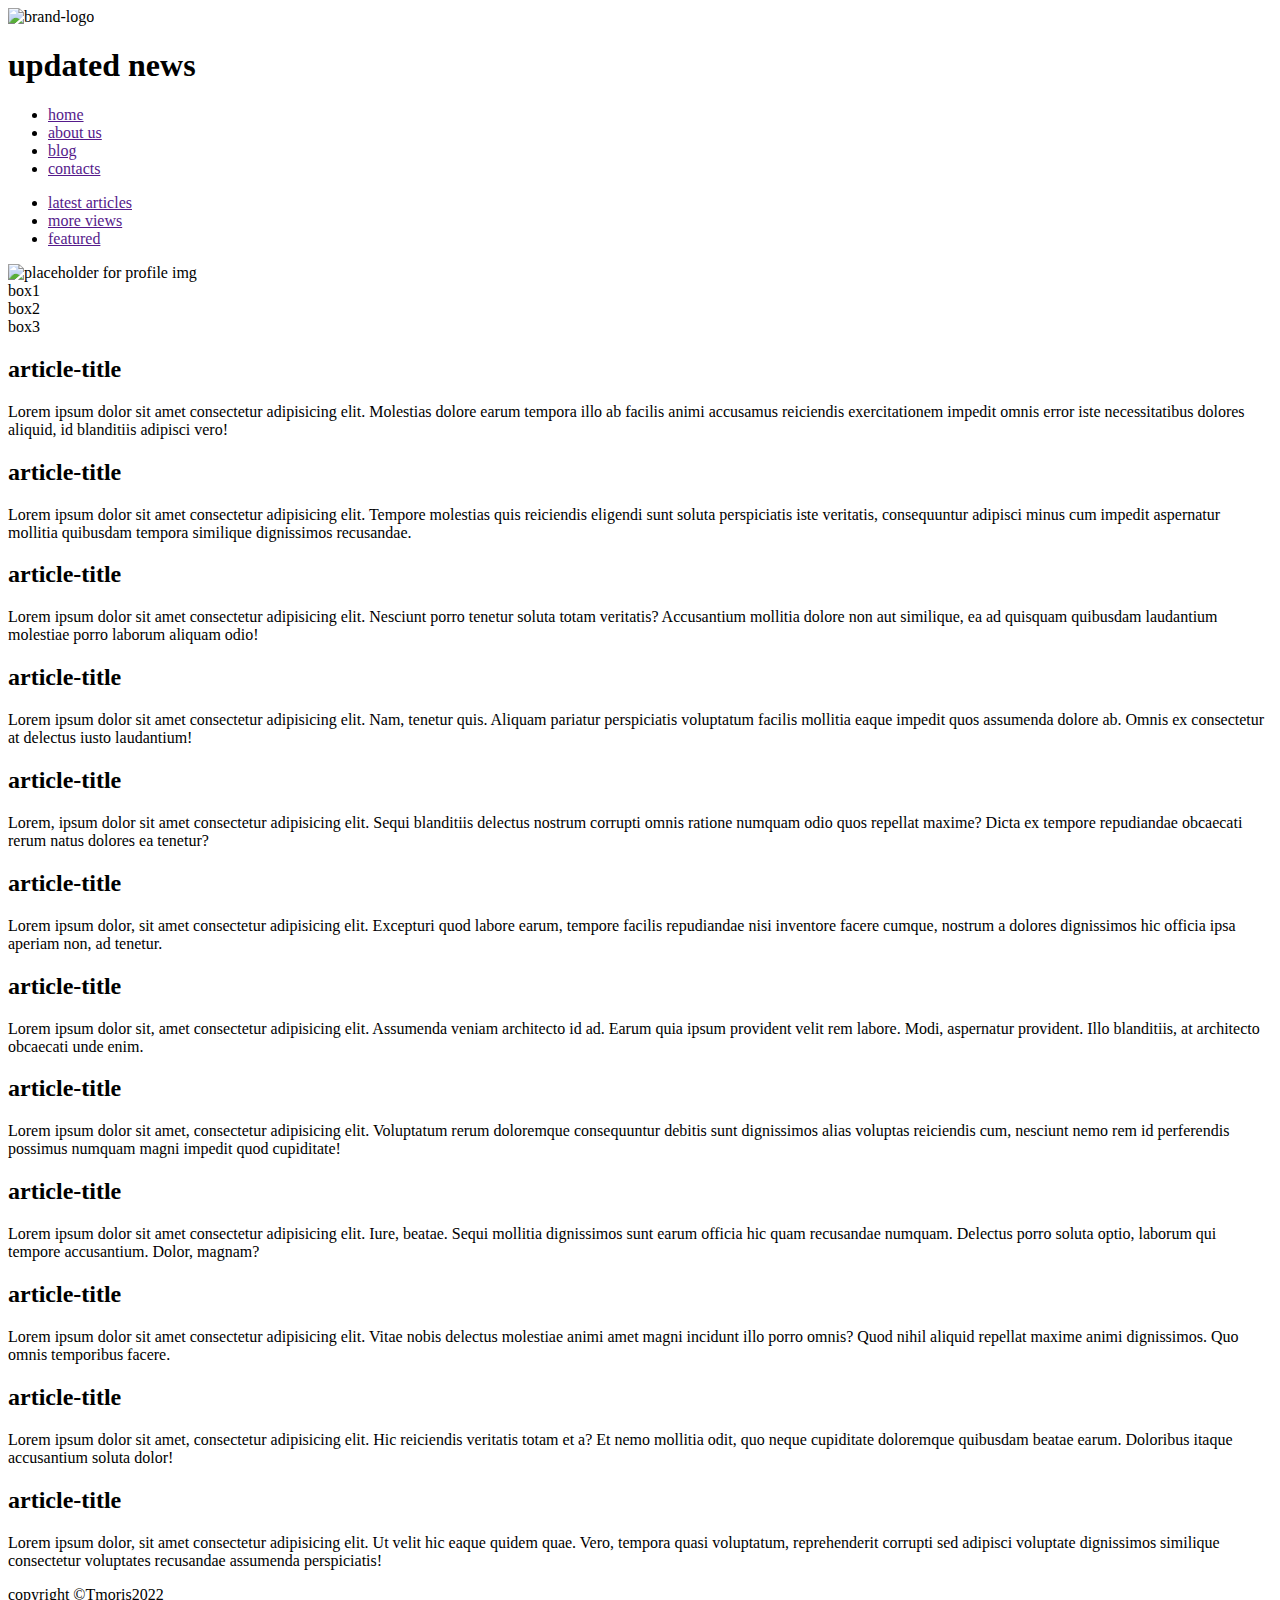
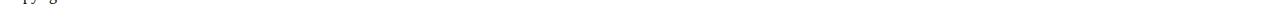
==== grid-layout-3/index.html @ ec1eb245 "Created index.html file for grid-layout-3" ====
<!DOCTYPE html>
<html lang="en">
<head>
  <meta charset="UTF-8">
  <meta http-equiv="X-UA-Compatible" content="IE=edge">
  <meta name="viewport" content="width=device-width, initial-scale=1.0">
  <title>Grid-layout for website page</title>
</head>
<body>
  <div class="container">
    <header class="header">
      <div class="brand-nav"><img src="" alt="brand-logo"><h1>updated news</h1></div>
      <nav class="nav">
        <ul class="nav__list">
          <li class="nav__list-item"><a href="" class="nav__list-item--link">home</a></li>
          <li class="nav__list-item"><a href="" class="nav__list-item--link">about us</a></li>
          <li class="nav__list-item"><a href="" class="nav__list-item--link">blog</a></li>
          <li class="nav__list-item"><a href="" class="nav__list-item--link">contacts</a></li>
        </ul>
      </nav>
    </header>
   <main class="main">
    <nav class="main-nav">
      <ul class="main-nav__list">
        <li class="main-nav__list-item"><a href="" class="main-nav__list-item--link">latest articles</a></li>
        <li class="main-nav__list-item"><a href="" class="main-nav__list-item--link">more views</a></li>
        <li class="main-nav__list-item"><a href="" class="main-nav__list-item--link">featured</a></li>
      </ul>
    </nav>
    <aside class="sidebar">
      <div class="siderbar-item"><img src="" alt="placeholder for profile img"></div>
      <div class="siderbar-item">box1</div>
      <div class="siderbar-item">box2</div>
      <div class="siderbar-item">box3</div>
    </aside>
    <div class="main-content container">
      <article class="content-article">
        <h2 class="article-title">article-title</h2>
        <p class="article-text">Lorem ipsum dolor sit amet consectetur adipisicing elit. Molestias dolore earum tempora illo ab facilis animi accusamus reiciendis exercitationem impedit omnis error iste necessitatibus dolores aliquid, id blanditiis adipisci vero!</p>
      </article>
      <article class="content-article">
        <h2 class="article-title">article-title</h2>
        <p class="article-text">Lorem ipsum dolor sit amet consectetur adipisicing elit. Tempore molestias quis reiciendis eligendi sunt soluta perspiciatis iste veritatis, consequuntur adipisci minus cum impedit aspernatur mollitia quibusdam tempora similique dignissimos recusandae.</p>
      </article>
      <article class="content-article">
        <h2 class="article-title">article-title</h2>
        <p class="article-text">Lorem ipsum dolor sit amet consectetur adipisicing elit. Nesciunt porro tenetur soluta totam veritatis? Accusantium mollitia dolore non aut similique, ea ad quisquam quibusdam laudantium molestiae porro laborum aliquam odio!</p>
      </article>
      <article class="content-article">
        <h2 class="article-title">article-title</h2>
        <p class="article-text">Lorem ipsum dolor sit amet consectetur adipisicing elit. Nam, tenetur quis. Aliquam pariatur perspiciatis voluptatum facilis mollitia eaque impedit quos assumenda dolore ab. Omnis ex consectetur at delectus iusto laudantium!</p>
      </article>
      <article class="content-article">
        <h2 class="article-title">article-title</h2>
        <p class="article-text">Lorem, ipsum dolor sit amet consectetur adipisicing elit. Sequi blanditiis delectus nostrum corrupti omnis ratione numquam odio quos repellat maxime? Dicta ex tempore repudiandae obcaecati rerum natus dolores ea tenetur?</p>
      </article>
      <article class="content-article">
        <h2 class="article-title">article-title</h2>
        <p class="article-text">Lorem ipsum dolor, sit amet consectetur adipisicing elit. Excepturi quod labore earum, tempore facilis repudiandae nisi inventore facere cumque, nostrum a dolores dignissimos hic officia ipsa aperiam non, ad tenetur.</p>
      </article>
      <article class="content-article">
        <h2 class="article-title">article-title</h2>
        <p class="article-text">Lorem ipsum dolor sit, amet consectetur adipisicing elit. Assumenda veniam architecto id ad. Earum quia ipsum provident velit rem labore. Modi, aspernatur provident. Illo blanditiis, at architecto obcaecati unde enim.</p>
      </article>
      <article class="content-article">
        <h2 class="article-title">article-title</h2>
        <p class="article-text">Lorem ipsum dolor sit amet, consectetur adipisicing elit. Voluptatum rerum doloremque consequuntur debitis sunt dignissimos alias voluptas reiciendis cum, nesciunt nemo rem id perferendis possimus numquam magni impedit quod cupiditate!</p>
      </article>
      <article class="content-article">
        <h2 class="article-title">article-title</h2>
        <p class="article-text">Lorem ipsum dolor sit amet consectetur adipisicing elit. Iure, beatae. Sequi mollitia dignissimos sunt earum officia hic quam recusandae numquam. Delectus porro soluta optio, laborum qui tempore accusantium. Dolor, magnam?</p>
      </article>
      <article class="content-article">
        <h2 class="article-title">article-title</h2>
        <p class="article-text">Lorem ipsum dolor sit amet consectetur adipisicing elit. Vitae nobis delectus molestiae animi amet magni incidunt illo porro omnis? Quod nihil aliquid repellat maxime animi dignissimos. Quo omnis temporibus facere.</p>
      </article>
      <article class="content-article">
        <h2 class="article-title">article-title</h2>
        <p class="article-text">Lorem ipsum dolor sit amet, consectetur adipisicing elit. Hic reiciendis veritatis totam et a? Et nemo mollitia odit, quo neque cupiditate doloremque quibusdam beatae earum. Doloribus itaque accusantium soluta dolor!</p>
      </article>
      <article class="content-article">
        <h2 class="article-title">article-title</h2>
        <p class="article-text">Lorem ipsum dolor, sit amet consectetur adipisicing elit. Ut velit hic eaque quidem quae. Vero, tempora quasi voluptatum, reprehenderit corrupti sed adipisci voluptate dignissimos similique consectetur voluptates recusandae assumenda perspiciatis!</p>
      </article>
    </div>
   </main>
   <footer class="footer">
    <p>copyright &copy;Tmoris2022</p>
   </footer>
  </div>
</body>
</html>
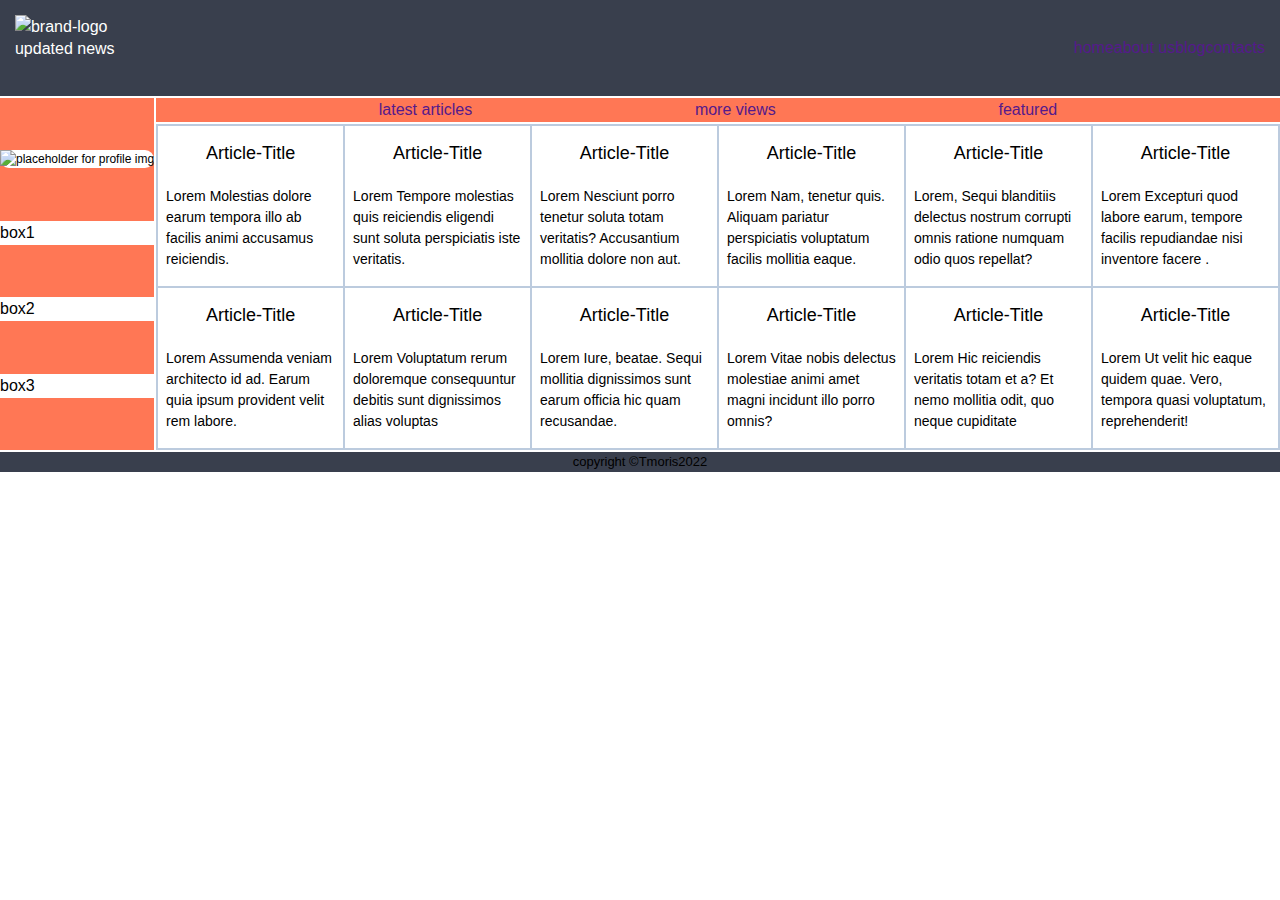
==== commit b7775515: "Reduced article paragraph size and the  styling" ====
--- a/grid-layout-3/index.html
+++ b/grid-layout-3/index.html
@@ -4,6 +4,7 @@
   <meta charset="UTF-8">
   <meta http-equiv="X-UA-Compatible" content="IE=edge">
   <meta name="viewport" content="width=device-width, initial-scale=1.0">
+  <link rel="stylesheet" href="style.css">
   <title>Grid-layout for website page</title>
 </head>
 <body>
@@ -28,59 +29,59 @@
       </ul>
     </nav>
     <aside class="sidebar">
-      <div class="siderbar-item"><img src="" alt="placeholder for profile img"></div>
-      <div class="siderbar-item">box1</div>
-      <div class="siderbar-item">box2</div>
-      <div class="siderbar-item">box3</div>
+      <div class="siderbar-item sidebar-photo"><img src="" alt="placeholder for profile img"></div>
+      <div class="siderbar-item sidebar-content">box1</div>
+      <div class="siderbar-item sidebar-content">box2</div>
+      <div class="siderbar-item sidebar-content">box3</div>
     </aside>
-    <div class="main-content container">
+    <div class="main-content content-container">
       <article class="content-article">
         <h2 class="article-title">article-title</h2>
-        <p class="article-text">Lorem ipsum dolor sit amet consectetur adipisicing elit. Molestias dolore earum tempora illo ab facilis animi accusamus reiciendis exercitationem impedit omnis error iste necessitatibus dolores aliquid, id blanditiis adipisci vero!</p>
+        <p class="article-text">Lorem  Molestias dolore earum tempora illo ab facilis animi accusamus reiciendis. </p>
       </article>
       <article class="content-article">
         <h2 class="article-title">article-title</h2>
-        <p class="article-text">Lorem ipsum dolor sit amet consectetur adipisicing elit. Tempore molestias quis reiciendis eligendi sunt soluta perspiciatis iste veritatis, consequuntur adipisci minus cum impedit aspernatur mollitia quibusdam tempora similique dignissimos recusandae.</p>
+        <p class="article-text">Lorem Tempore molestias quis reiciendis eligendi sunt soluta perspiciatis iste veritatis. </p>
       </article>
       <article class="content-article">
         <h2 class="article-title">article-title</h2>
-        <p class="article-text">Lorem ipsum dolor sit amet consectetur adipisicing elit. Nesciunt porro tenetur soluta totam veritatis? Accusantium mollitia dolore non aut similique, ea ad quisquam quibusdam laudantium molestiae porro laborum aliquam odio!</p>
+        <p class="article-text">Lorem Nesciunt porro tenetur soluta totam veritatis? Accusantium mollitia dolore non aut. </p>
       </article>
       <article class="content-article">
         <h2 class="article-title">article-title</h2>
-        <p class="article-text">Lorem ipsum dolor sit amet consectetur adipisicing elit. Nam, tenetur quis. Aliquam pariatur perspiciatis voluptatum facilis mollitia eaque impedit quos assumenda dolore ab. Omnis ex consectetur at delectus iusto laudantium!</p>
+        <p class="article-text">Lorem Nam, tenetur quis. Aliquam pariatur perspiciatis voluptatum facilis mollitia eaque. </p>
       </article>
       <article class="content-article">
         <h2 class="article-title">article-title</h2>
-        <p class="article-text">Lorem, ipsum dolor sit amet consectetur adipisicing elit. Sequi blanditiis delectus nostrum corrupti omnis ratione numquam odio quos repellat maxime? Dicta ex tempore repudiandae obcaecati rerum natus dolores ea tenetur?</p>
+        <p class="article-text">Lorem, Sequi blanditiis delectus nostrum corrupti omnis ratione numquam odio quos repellat?</p>
       </article>
       <article class="content-article">
         <h2 class="article-title">article-title</h2>
-        <p class="article-text">Lorem ipsum dolor, sit amet consectetur adipisicing elit. Excepturi quod labore earum, tempore facilis repudiandae nisi inventore facere cumque, nostrum a dolores dignissimos hic officia ipsa aperiam non, ad tenetur.</p>
+        <p class="article-text">Lorem Excepturi quod labore earum, tempore facilis repudiandae nisi inventore facere .</p>
       </article>
       <article class="content-article">
         <h2 class="article-title">article-title</h2>
-        <p class="article-text">Lorem ipsum dolor sit, amet consectetur adipisicing elit. Assumenda veniam architecto id ad. Earum quia ipsum provident velit rem labore. Modi, aspernatur provident. Illo blanditiis, at architecto obcaecati unde enim.</p>
+        <p class="article-text">Lorem  Assumenda veniam architecto id ad. Earum quia ipsum provident velit rem labore. </p>
       </article>
       <article class="content-article">
         <h2 class="article-title">article-title</h2>
-        <p class="article-text">Lorem ipsum dolor sit amet, consectetur adipisicing elit. Voluptatum rerum doloremque consequuntur debitis sunt dignissimos alias voluptas reiciendis cum, nesciunt nemo rem id perferendis possimus numquam magni impedit quod cupiditate!</p>
+        <p class="article-text">Lorem  Voluptatum rerum doloremque consequuntur debitis sunt dignissimos alias voluptas </p>
       </article>
       <article class="content-article">
         <h2 class="article-title">article-title</h2>
-        <p class="article-text">Lorem ipsum dolor sit amet consectetur adipisicing elit. Iure, beatae. Sequi mollitia dignissimos sunt earum officia hic quam recusandae numquam. Delectus porro soluta optio, laborum qui tempore accusantium. Dolor, magnam?</p>
+        <p class="article-text">Lorem  Iure, beatae. Sequi mollitia dignissimos sunt earum officia hic quam recusandae.</p>
       </article>
       <article class="content-article">
         <h2 class="article-title">article-title</h2>
-        <p class="article-text">Lorem ipsum dolor sit amet consectetur adipisicing elit. Vitae nobis delectus molestiae animi amet magni incidunt illo porro omnis? Quod nihil aliquid repellat maxime animi dignissimos. Quo omnis temporibus facere.</p>
+        <p class="article-text">Lorem  Vitae nobis delectus molestiae animi amet magni incidunt illo porro omnis?</p>
       </article>
       <article class="content-article">
         <h2 class="article-title">article-title</h2>
-        <p class="article-text">Lorem ipsum dolor sit amet, consectetur adipisicing elit. Hic reiciendis veritatis totam et a? Et nemo mollitia odit, quo neque cupiditate doloremque quibusdam beatae earum. Doloribus itaque accusantium soluta dolor!</p>
+        <p class="article-text">Lorem  Hic reiciendis veritatis totam et a? Et nemo mollitia odit, quo neque cupiditate</p>
       </article>
       <article class="content-article">
         <h2 class="article-title">article-title</h2>
-        <p class="article-text">Lorem ipsum dolor, sit amet consectetur adipisicing elit. Ut velit hic eaque quidem quae. Vero, tempora quasi voluptatum, reprehenderit corrupti sed adipisci voluptate dignissimos similique consectetur voluptates recusandae assumenda perspiciatis!</p>
+        <p class="article-text">Lorem  Ut velit hic eaque quidem quae. Vero, tempora quasi voluptatum, reprehenderit!</p>
       </article>
     </div>
    </main>
--- a/grid-layout-3/style.css
+++ b/grid-layout-3/style.css
@@ -0,0 +1,188 @@
+/* http://meyerweb.com/eric/tools/css/reset/ 
+   v2.0 | 20110126
+   License: none (public domain)
+*/
+/* Resets starts */
+html, body, div, span, applet, object, iframe,
+h1, h2, h3, h4, h5, h6, p, blockquote, pre,
+a, abbr, acronym, address, big, cite, code,
+del, dfn, em, img, ins, kbd, q, s, samp,
+small, strike, strong, sub, sup, tt, var,
+b, u, i, center,
+dl, dt, dd, ol, ul, li,
+fieldset, form, label, legend,
+table, caption, tbody, tfoot, thead, tr, th, td,
+article, aside, canvas, details, embed, 
+figure, figcaption, footer, header, hgroup, 
+menu, nav, output, ruby, section, summary,
+time, mark, audio, video {
+	margin: 0;
+	padding: 0;
+	border: 0;
+	font-size: 100%;
+	font: inherit;
+	vertical-align: baseline;
+}
+/* HTML5 display-role reset for older browsers */
+article, aside, details, figcaption, figure, 
+footer, header, hgroup, menu, nav, section {
+	display: block;
+}
+body {
+	line-height: 1;
+}
+ol, ul {
+	list-style: none;
+}
+blockquote, q {
+	quotes: none;
+}
+blockquote:before, blockquote:after,
+q:before, q:after {
+	content: '';
+	content: none;
+}
+table {
+	border-collapse: collapse;
+	border-spacing: 0;
+}
+
+
+/* Resets end here */
+
+a, a:hover, a:focus {
+  text-decoration: none;
+}
+
+img {
+  display: block;
+  block-size: auto;
+  max-inline-size: 100%;
+  object-fit: cover;
+}
+html {
+  box-sizing: border-box;
+  font-size: 100%;
+  scroll-behavior: smooth;
+}
+
+*,*::before,*::after {
+  box-sizing: inherit;
+}
+
+body {
+  background: white;
+  font-family: 'Poppins', sans-serif;
+  font-weight: 400;
+  line-height: 1.5;
+  color: #000000;
+}
+
+p {
+  margin-block-end: 1em;
+  max-inline-size: clamp(45ch, 50%, 75ch);
+}
+h1,h2,h3,h4,h5 {
+  margin: 0;
+  margin-block-end: 1.305rem;
+  font-family: 'Poppins', sans-serif;
+  font-weight: 400;
+  line-height: 1.3;
+}
+.container {
+display: grid;
+grid-template-columns: 1fr 4fr;
+grid-template-areas: 
+'header header'
+'main main'
+'footer footer';
+gap: 0.125em;
+}
+.header {
+  grid-area: header;
+  background-color: #393f4d;
+  color: #fff;
+  display: flex;
+  justify-content: space-between;
+  align-items: center;
+  padding: 0.935em;
+}
+.nav__list {
+display: flex;
+}
+.main {
+grid-area: main;
+display: grid;
+grid-template-areas: 
+'sidebar main-nav'
+'sidebar main-content'
+'sidebar main-content';
+gap: 0.125em;
+}
+.sidebar {
+  grid-area: sidebar;
+  background-color: #FF7755;
+  display: flex;
+  flex-direction: column;
+  justify-content: space-evenly;
+
+}
+.sidebar-photo  {
+    background-color: white;
+    color: black;
+    font-size: 12px;
+    font-weight: normal;
+    border-radius: 0.625rem;
+}
+.sidebar-content {
+  background-color: white;
+  color: black;
+  font-size: 1rem;
+  font-weight: normal;
+}
+.main-nav {
+  grid-area: main-nav;
+  background-color: #FF7755;
+}
+.main-nav__list {
+  display: flex;
+  justify-content: space-evenly;
+}
+.main-content {
+  grid-area: main-content;
+  background-color: #bccbde;
+  display: grid;
+  grid-template-columns: repeat(6, 1fr);
+ gap: 0.125em;
+ padding: 0.125em;
+}
+.content-article {
+  background-color: #FFFFFF;
+  color: black;
+  text-align: center;
+  padding: 1em 0.5em;
+
+  
+}
+.content-article p {
+  margin: 0 auto;
+  font-weight: normal;
+  font-size: 0.875rem;
+  text-align: start;
+}
+.article-title {
+  font-size: 1.125rem;
+  text-transform: capitalize;
+  text-align: center;
+}
+.footer {
+  grid-area: footer;
+  background-color: #393f4d;
+  text-align: center;
+}
+.footer p {
+  font-size: 0.8125rem;
+  font-weight: normal; 
+  margin: 0 auto;
+   
+}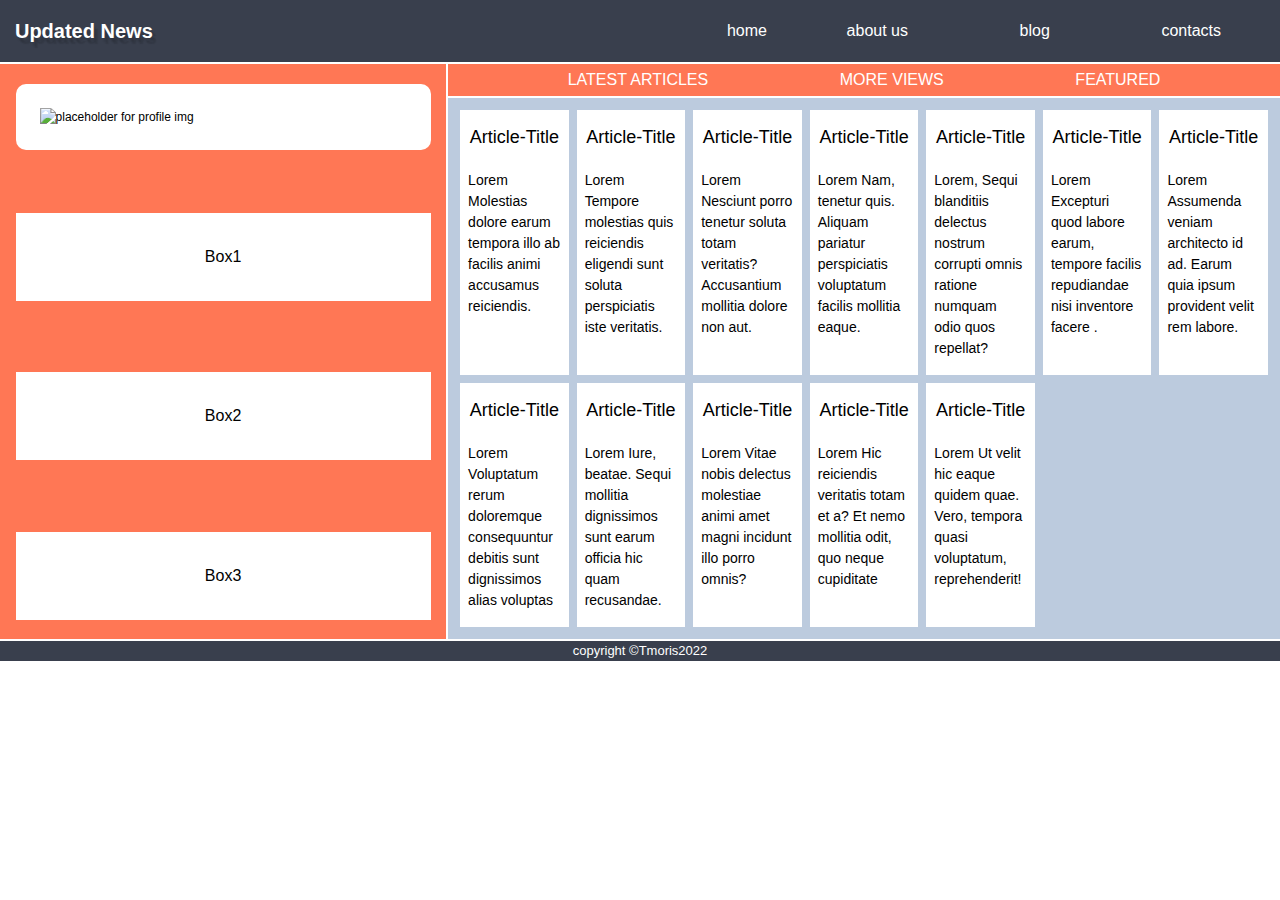
==== commit 303a38f9: "Remove image tag for brand logo" ====
--- a/grid-layout-3/index.html
+++ b/grid-layout-3/index.html
@@ -10,7 +10,7 @@
 <body>
   <div class="container">
     <header class="header">
-      <div class="brand-nav"><img src="" alt="brand-logo"><h1>updated news</h1></div>
+      <div class="brand-nav"><h1>updated news</h1></div>
       <nav class="nav">
         <ul class="nav__list">
           <li class="nav__list-item"><a href="" class="nav__list-item--link">home</a></li>
--- a/grid-layout-3/style.css
+++ b/grid-layout-3/style.css
@@ -107,9 +107,41 @@
   align-items: center;
   padding: 0.935em;
 }
+
+.brand-nav h1{
+  font-size: 1.25rem;
+  text-transform: capitalize;
+  font-weight: 600;
+  text-shadow: 4px 6px 1px rgb(0 0 0 / 0.1), 2px 4px 2px rgb(0 0 0 / 0.1);
+  margin-block-end: 0;
+}
+.nav {
+flex: auto;
+}
 .nav__list {
 display: flex;
-}
+justify-content: flex-end;
+align-self: center;
+gap: 5%;
+}
+.nav__list-item + .nav__list-item{
+margin-inline-end: 2em;
+}
+.nav__list-item,
+.main-nav__list-item {
+  padding: 0.25em 0.75em;
+
+}
+.nav__list-item--link,
+.main-nav__list-item--link {
+ color: #fff;
+ font-size: 1rem;
+  
+}
+.main-nav__list-item--link {
+  text-transform: uppercase;
+   
+ }
 .main {
 grid-area: main;
 display: grid;
@@ -122,10 +154,18 @@
 .sidebar {
   grid-area: sidebar;
   background-color: #FF7755;
+  color: #000;
   display: flex;
   flex-direction: column;
-  justify-content: space-evenly;
-
+  justify-content: space-around;
+  padding-inline:  0.9735em;
+}
+.sidebar >* {
+  margin-block-end: 2em;
+  padding: 2em;
+}
+.sidebar >*:last-child {
+  margin-block-end: 0;
 }
 .sidebar-photo  {
     background-color: white;
@@ -139,10 +179,14 @@
   color: black;
   font-size: 1rem;
   font-weight: normal;
+  text-align: center;
+  text-transform: capitalize;
+
 }
 .main-nav {
   grid-area: main-nav;
   background-color: #FF7755;
+  color: #fff;
 }
 .main-nav__list {
   display: flex;
@@ -151,10 +195,11 @@
 .main-content {
   grid-area: main-content;
   background-color: #bccbde;
+  color: #000;
   display: grid;
-  grid-template-columns: repeat(6, 1fr);
- gap: 0.125em;
- padding: 0.125em;
+  grid-template-columns: repeat(auto-fill, minmax(6.5em, 1fr) );
+ gap: 0.5em;
+ padding: 0.75em;
 }
 .content-article {
   background-color: #FFFFFF;
@@ -178,11 +223,36 @@
 .footer {
   grid-area: footer;
   background-color: #393f4d;
+  color: #fff;
   text-align: center;
 }
 .footer p {
   font-size: 0.8125rem;
   font-weight: normal; 
-  margin: 0 auto;
+  margin: 0 auto;  
+}
+
+@media  (max-width: 43.25em) {
+     .header {
+    flex-direction: column;
+  }
+  .nav {
+   width: 100%;
+    }
+    .nav__list-item + .nav__list-item{
+      margin-inline-end: 0.5em;
+      }
+  }
+@media (max-width: 31.25em) {
+  .container {
+    grid-template-columns: 1fr;
    
-}+    }
+.main {
+  grid-template-areas: 'main-nav'
+  'main-content';
+}
+.sidebar {
+  display: none;
+}
+}
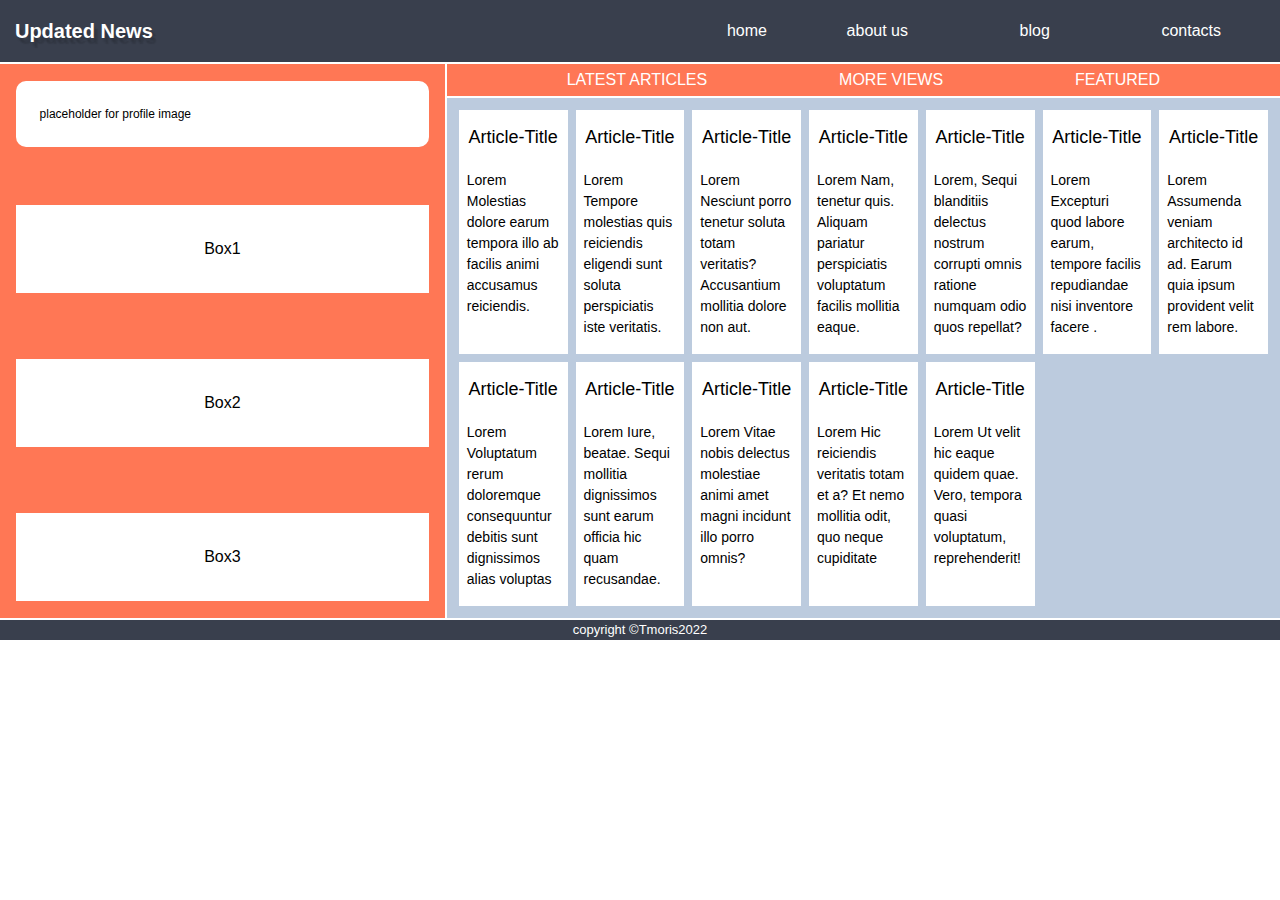
==== commit 8d044510: "Removed <img> tag in the sidebar for profile img holder" ====
--- a/grid-layout-3/index.html
+++ b/grid-layout-3/index.html
@@ -1,5 +1,6 @@
 <!DOCTYPE html>
 <html lang="en">
+
 <head>
   <meta charset="UTF-8">
   <meta http-equiv="X-UA-Compatible" content="IE=edge">
@@ -7,10 +8,13 @@
   <link rel="stylesheet" href="style.css">
   <title>Grid-layout for website page</title>
 </head>
+
 <body>
   <div class="container">
     <header class="header">
-      <div class="brand-nav"><h1>updated news</h1></div>
+      <div class="brand-nav">
+        <h1>updated news</h1>
+      </div>
       <nav class="nav">
         <ul class="nav__list">
           <li class="nav__list-item"><a href="" class="nav__list-item--link">home</a></li>
@@ -20,74 +24,85 @@
         </ul>
       </nav>
     </header>
-   <main class="main">
-    <nav class="main-nav">
-      <ul class="main-nav__list">
-        <li class="main-nav__list-item"><a href="" class="main-nav__list-item--link">latest articles</a></li>
-        <li class="main-nav__list-item"><a href="" class="main-nav__list-item--link">more views</a></li>
-        <li class="main-nav__list-item"><a href="" class="main-nav__list-item--link">featured</a></li>
-      </ul>
-    </nav>
-    <aside class="sidebar">
-      <div class="siderbar-item sidebar-photo"><img src="" alt="placeholder for profile img"></div>
-      <div class="siderbar-item sidebar-content">box1</div>
-      <div class="siderbar-item sidebar-content">box2</div>
-      <div class="siderbar-item sidebar-content">box3</div>
-    </aside>
-    <div class="main-content content-container">
-      <article class="content-article">
-        <h2 class="article-title">article-title</h2>
-        <p class="article-text">Lorem  Molestias dolore earum tempora illo ab facilis animi accusamus reiciendis. </p>
-      </article>
-      <article class="content-article">
-        <h2 class="article-title">article-title</h2>
-        <p class="article-text">Lorem Tempore molestias quis reiciendis eligendi sunt soluta perspiciatis iste veritatis. </p>
-      </article>
-      <article class="content-article">
-        <h2 class="article-title">article-title</h2>
-        <p class="article-text">Lorem Nesciunt porro tenetur soluta totam veritatis? Accusantium mollitia dolore non aut. </p>
-      </article>
-      <article class="content-article">
-        <h2 class="article-title">article-title</h2>
-        <p class="article-text">Lorem Nam, tenetur quis. Aliquam pariatur perspiciatis voluptatum facilis mollitia eaque. </p>
-      </article>
-      <article class="content-article">
-        <h2 class="article-title">article-title</h2>
-        <p class="article-text">Lorem, Sequi blanditiis delectus nostrum corrupti omnis ratione numquam odio quos repellat?</p>
-      </article>
-      <article class="content-article">
-        <h2 class="article-title">article-title</h2>
-        <p class="article-text">Lorem Excepturi quod labore earum, tempore facilis repudiandae nisi inventore facere .</p>
-      </article>
-      <article class="content-article">
-        <h2 class="article-title">article-title</h2>
-        <p class="article-text">Lorem  Assumenda veniam architecto id ad. Earum quia ipsum provident velit rem labore. </p>
-      </article>
-      <article class="content-article">
-        <h2 class="article-title">article-title</h2>
-        <p class="article-text">Lorem  Voluptatum rerum doloremque consequuntur debitis sunt dignissimos alias voluptas </p>
-      </article>
-      <article class="content-article">
-        <h2 class="article-title">article-title</h2>
-        <p class="article-text">Lorem  Iure, beatae. Sequi mollitia dignissimos sunt earum officia hic quam recusandae.</p>
-      </article>
-      <article class="content-article">
-        <h2 class="article-title">article-title</h2>
-        <p class="article-text">Lorem  Vitae nobis delectus molestiae animi amet magni incidunt illo porro omnis?</p>
-      </article>
-      <article class="content-article">
-        <h2 class="article-title">article-title</h2>
-        <p class="article-text">Lorem  Hic reiciendis veritatis totam et a? Et nemo mollitia odit, quo neque cupiditate</p>
-      </article>
-      <article class="content-article">
-        <h2 class="article-title">article-title</h2>
-        <p class="article-text">Lorem  Ut velit hic eaque quidem quae. Vero, tempora quasi voluptatum, reprehenderit!</p>
-      </article>
-    </div>
-   </main>
-   <footer class="footer">
-    <p>copyright &copy;Tmoris2022</p>
-   </footer>
+    <main class="main">
+      <nav class="main-nav">
+        <ul class="main-nav__list">
+          <li class="main-nav__list-item"><a href="" class="main-nav__list-item--link">latest articles</a></li>
+          <li class="main-nav__list-item"><a href="" class="main-nav__list-item--link">more views</a></li>
+          <li class="main-nav__list-item"><a href="" class="main-nav__list-item--link">featured</a></li>
+        </ul>
+      </nav>
+      <aside class="sidebar">
+        <div class="siderbar-item sidebar-photo">placeholder for profile image</div>
+        <div class="siderbar-item sidebar-content">box1</div>
+        <div class="siderbar-item sidebar-content">box2</div>
+        <div class="siderbar-item sidebar-content">box3</div>
+      </aside>
+      <div class="main-content content-container">
+        <article class="content-article">
+          <h2 class="article-title">article-title</h2>
+          <p class="article-text">Lorem Molestias dolore earum tempora illo ab facilis animi accusamus reiciendis. </p>
+        </article>
+        <article class="content-article">
+          <h2 class="article-title">article-title</h2>
+          <p class="article-text">Lorem Tempore molestias quis reiciendis eligendi sunt soluta perspiciatis iste
+            veritatis. </p>
+        </article>
+        <article class="content-article">
+          <h2 class="article-title">article-title</h2>
+          <p class="article-text">Lorem Nesciunt porro tenetur soluta totam veritatis? Accusantium mollitia dolore non
+            aut. </p>
+        </article>
+        <article class="content-article">
+          <h2 class="article-title">article-title</h2>
+          <p class="article-text">Lorem Nam, tenetur quis. Aliquam pariatur perspiciatis voluptatum facilis mollitia
+            eaque. </p>
+        </article>
+        <article class="content-article">
+          <h2 class="article-title">article-title</h2>
+          <p class="article-text">Lorem, Sequi blanditiis delectus nostrum corrupti omnis ratione numquam odio quos
+            repellat?</p>
+        </article>
+        <article class="content-article">
+          <h2 class="article-title">article-title</h2>
+          <p class="article-text">Lorem Excepturi quod labore earum, tempore facilis repudiandae nisi inventore facere .
+          </p>
+        </article>
+        <article class="content-article">
+          <h2 class="article-title">article-title</h2>
+          <p class="article-text">Lorem Assumenda veniam architecto id ad. Earum quia ipsum provident velit rem labore.
+          </p>
+        </article>
+        <article class="content-article">
+          <h2 class="article-title">article-title</h2>
+          <p class="article-text">Lorem Voluptatum rerum doloremque consequuntur debitis sunt dignissimos alias voluptas
+          </p>
+        </article>
+        <article class="content-article">
+          <h2 class="article-title">article-title</h2>
+          <p class="article-text">Lorem Iure, beatae. Sequi mollitia dignissimos sunt earum officia hic quam recusandae.
+          </p>
+        </article>
+        <article class="content-article">
+          <h2 class="article-title">article-title</h2>
+          <p class="article-text">Lorem Vitae nobis delectus molestiae animi amet magni incidunt illo porro omnis?</p>
+        </article>
+        <article class="content-article">
+          <h2 class="article-title">article-title</h2>
+          <p class="article-text">Lorem Hic reiciendis veritatis totam et a? Et nemo mollitia odit, quo neque cupiditate
+          </p>
+        </article>
+        <article class="content-article">
+          <h2 class="article-title">article-title</h2>
+          <p class="article-text">Lorem Ut velit hic eaque quidem quae. Vero, tempora quasi voluptatum, reprehenderit!
+          </p>
+        </article>
+      </div>
+    </main>
+    <footer class="footer">
+      <p>copyright &copy;Tmoris2022</p>
+    </footer>
   </div>
 </body>
+
 </html>--- a/grid-layout-3/style.css
+++ b/grid-layout-3/style.css
@@ -3,54 +3,143 @@
    License: none (public domain)
 */
 /* Resets starts */
-html, body, div, span, applet, object, iframe,
-h1, h2, h3, h4, h5, h6, p, blockquote, pre,
-a, abbr, acronym, address, big, cite, code,
-del, dfn, em, img, ins, kbd, q, s, samp,
-small, strike, strong, sub, sup, tt, var,
-b, u, i, center,
-dl, dt, dd, ol, ul, li,
-fieldset, form, label, legend,
-table, caption, tbody, tfoot, thead, tr, th, td,
-article, aside, canvas, details, embed, 
-figure, figcaption, footer, header, hgroup, 
-menu, nav, output, ruby, section, summary,
-time, mark, audio, video {
-	margin: 0;
-	padding: 0;
-	border: 0;
-	font-size: 100%;
-	font: inherit;
-	vertical-align: baseline;
-}
+html,
+body,
+div,
+span,
+applet,
+object,
+iframe,
+h1,
+h2,
+h3,
+h4,
+h5,
+h6,
+p,
+blockquote,
+pre,
+a,
+abbr,
+acronym,
+address,
+big,
+cite,
+code,
+del,
+dfn,
+em,
+img,
+ins,
+kbd,
+q,
+s,
+samp,
+small,
+strike,
+strong,
+sub,
+sup,
+tt,
+var,
+b,
+u,
+i,
+center,
+dl,
+dt,
+dd,
+ol,
+ul,
+li,
+fieldset,
+form,
+label,
+legend,
+table,
+caption,
+tbody,
+tfoot,
+thead,
+tr,
+th,
+td,
+article,
+aside,
+canvas,
+details,
+embed,
+figure,
+figcaption,
+footer,
+header,
+hgroup,
+menu,
+nav,
+output,
+ruby,
+section,
+summary,
+time,
+mark,
+audio,
+video {
+  margin: 0;
+  padding: 0;
+  border: 0;
+  font-size: 100%;
+  font: inherit;
+  vertical-align: baseline;
+}
+
 /* HTML5 display-role reset for older browsers */
-article, aside, details, figcaption, figure, 
-footer, header, hgroup, menu, nav, section {
-	display: block;
-}
+article,
+aside,
+details,
+figcaption,
+figure,
+footer,
+header,
+hgroup,
+menu,
+nav,
+section {
+  display: block;
+}
+
 body {
-	line-height: 1;
-}
-ol, ul {
-	list-style: none;
-}
-blockquote, q {
-	quotes: none;
-}
-blockquote:before, blockquote:after,
-q:before, q:after {
-	content: '';
-	content: none;
-}
+  line-height: 1;
+}
+
+ol,
+ul {
+  list-style: none;
+}
+
+blockquote,
+q {
+  quotes: none;
+}
+
+blockquote:before,
+blockquote:after,
+q:before,
+q:after {
+  content: '';
+  content: none;
+}
+
 table {
-	border-collapse: collapse;
-	border-spacing: 0;
+  border-collapse: collapse;
+  border-spacing: 0;
 }
 
 
 /* Resets end here */
 
-a, a:hover, a:focus {
+a,
+a:hover,
+a:focus {
   text-decoration: none;
 }
 
@@ -60,13 +149,16 @@
   max-inline-size: 100%;
   object-fit: cover;
 }
+
 html {
   box-sizing: border-box;
   font-size: 100%;
   scroll-behavior: smooth;
 }
 
-*,*::before,*::after {
+*,
+*::before,
+*::after {
   box-sizing: inherit;
 }
 
@@ -82,22 +174,29 @@
   margin-block-end: 1em;
   max-inline-size: clamp(45ch, 50%, 75ch);
 }
-h1,h2,h3,h4,h5 {
+
+h1,
+h2,
+h3,
+h4,
+h5 {
   margin: 0;
   margin-block-end: 1.305rem;
   font-family: 'Poppins', sans-serif;
   font-weight: 400;
   line-height: 1.3;
 }
+
 .container {
-display: grid;
-grid-template-columns: 1fr 4fr;
-grid-template-areas: 
-'header header'
-'main main'
-'footer footer';
-gap: 0.125em;
-}
+  display: grid;
+  grid-template-columns: 1fr 4fr;
+  grid-template-areas:
+    'header header'
+    'main main'
+    'footer footer';
+  gap: 0.125em;
+}
+
 .header {
   grid-area: header;
   background-color: #393f4d;
@@ -108,49 +207,57 @@
   padding: 0.935em;
 }
 
-.brand-nav h1{
+.brand-nav h1 {
   font-size: 1.25rem;
   text-transform: capitalize;
   font-weight: 600;
   text-shadow: 4px 6px 1px rgb(0 0 0 / 0.1), 2px 4px 2px rgb(0 0 0 / 0.1);
   margin-block-end: 0;
 }
+
 .nav {
-flex: auto;
-}
+  flex: auto;
+}
+
 .nav__list {
-display: flex;
-justify-content: flex-end;
-align-self: center;
-gap: 5%;
-}
-.nav__list-item + .nav__list-item{
-margin-inline-end: 2em;
-}
+  display: flex;
+  justify-content: flex-end;
+  align-self: center;
+  gap: 5%;
+}
+
+.nav__list-item+.nav__list-item {
+  margin-inline-end: 2em;
+}
+
 .nav__list-item,
 .main-nav__list-item {
   padding: 0.25em 0.75em;
 
 }
+
 .nav__list-item--link,
 .main-nav__list-item--link {
- color: #fff;
- font-size: 1rem;
-  
-}
+  color: #fff;
+  font-size: 1rem;
+
+}
+
 .main-nav__list-item--link {
   text-transform: uppercase;
-   
- }
+
+}
+
 .main {
-grid-area: main;
-display: grid;
-grid-template-areas: 
-'sidebar main-nav'
-'sidebar main-content'
-'sidebar main-content';
-gap: 0.125em;
-}
+  grid-area: main;
+  display: grid;
+  grid-template-areas:
+    'sidebar main-nav'
+    'sidebar main-content'
+    'sidebar main-content';
+  gap: 0.125em;
+}
+
 .sidebar {
   grid-area: sidebar;
   background-color: #FF7755;
@@ -158,22 +265,26 @@
   display: flex;
   flex-direction: column;
   justify-content: space-around;
-  padding-inline:  0.9735em;
-}
-.sidebar >* {
+  padding-inline: 0.9735em;
+}
+
+.sidebar>* {
   margin-block-end: 2em;
   padding: 2em;
 }
-.sidebar >*:last-child {
+
+.sidebar>*:last-child {
   margin-block-end: 0;
 }
-.sidebar-photo  {
-    background-color: white;
-    color: black;
-    font-size: 12px;
-    font-weight: normal;
-    border-radius: 0.625rem;
-}
+
+.sidebar-photo {
+  background-color: white;
+  color: black;
+  font-size: 12px;
+  font-weight: normal;
+  border-radius: 0.625rem;
+}
+
 .sidebar-content {
   background-color: white;
   color: black;
@@ -183,76 +294,89 @@
   text-transform: capitalize;
 
 }
+
 .main-nav {
   grid-area: main-nav;
   background-color: #FF7755;
   color: #fff;
 }
+
 .main-nav__list {
   display: flex;
   justify-content: space-evenly;
 }
+
 .main-content {
   grid-area: main-content;
   background-color: #bccbde;
   color: #000;
   display: grid;
-  grid-template-columns: repeat(auto-fill, minmax(6.5em, 1fr) );
- gap: 0.5em;
- padding: 0.75em;
-}
+  grid-template-columns: repeat(auto-fill, minmax(6.5em, 1fr));
+  gap: 0.5em;
+  padding: 0.75em;
+}
+
 .content-article {
   background-color: #FFFFFF;
   color: black;
   text-align: center;
   padding: 1em 0.5em;
 
-  
-}
+
+}
+
 .content-article p {
   margin: 0 auto;
   font-weight: normal;
   font-size: 0.875rem;
   text-align: start;
 }
+
 .article-title {
   font-size: 1.125rem;
   text-transform: capitalize;
   text-align: center;
 }
+
 .footer {
   grid-area: footer;
   background-color: #393f4d;
   color: #fff;
   text-align: center;
 }
+
 .footer p {
   font-size: 0.8125rem;
-  font-weight: normal; 
-  margin: 0 auto;  
-}
-
-@media  (max-width: 43.25em) {
-     .header {
+  font-weight: normal;
+  margin: 0 auto;
+}
+
+@media (max-width: 43.25em) {
+  .header {
     flex-direction: column;
   }
+
   .nav {
-   width: 100%;
-    }
-    .nav__list-item + .nav__list-item{
-      margin-inline-end: 0.5em;
-      }
-  }
+    width: 100%;
+  }
+
+  .nav__list-item+.nav__list-item {
+    margin-inline-end: 0.5em;
+  }
+}
+
 @media (max-width: 31.25em) {
   .container {
     grid-template-columns: 1fr;
-   
-    }
-.main {
-  grid-template-areas: 'main-nav'
-  'main-content';
-}
-.sidebar {
-  display: none;
-}
-}
+
+  }
+
+  .main {
+    grid-template-areas: 'main-nav'
+      'main-content';
+  }
+
+  .sidebar {
+    display: none;
+  }
+}